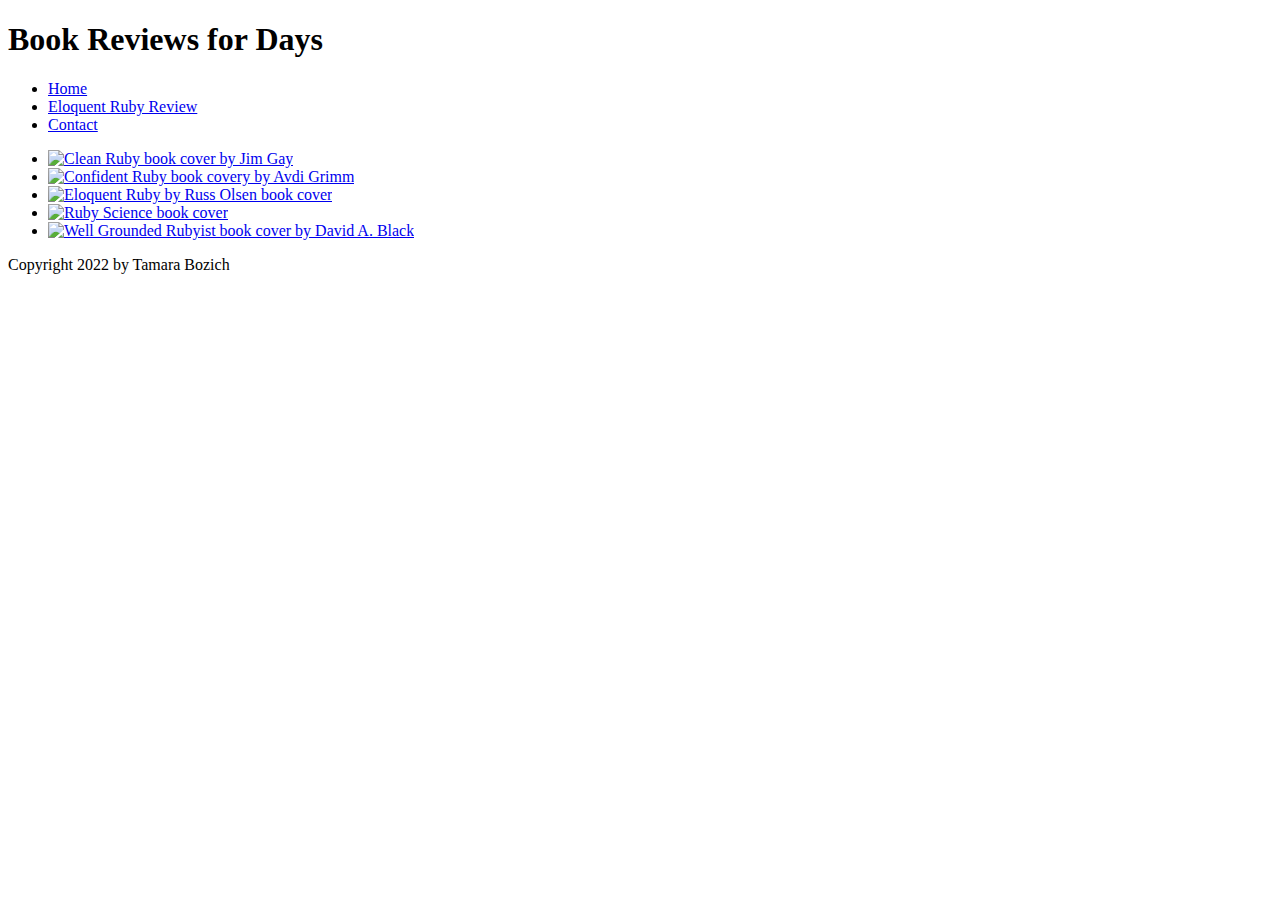
==== index.html @ a1b342de "sets up three pages; finishes home pages; shows wip for eloquent-ruby page" ====
<!DOCTYPE html>
<html>
    <header>
        <title>Book Reviews for Days</title>
    </header>
    <body>
        <h1>Book Reviews for Days</h1>
        <nav>
            <ul>
                <li><a href="index.html">Home</a></li>
                <li><a href="eloquent-ruby.html">Eloquent Ruby Review</a></li>
                <li><a href="contact.html">Contact</a></li>
            </ul>
        </nav>
        <section>
            <ul>
                <li><a href="https://www.goodreads.com/book/show/14438307-clean-ruby"><img src="images/cover-clean_ruby.jpg" alt="Clean Ruby book cover by Jim Gay"/></a></li>

                <li><a href="https://amzn.to/3Pnb5co"><img src="images/cover-confident_ruby.jpg" alt="Confident Ruby book covery by Avdi Grimm"/></a</li>
                    
                <li><a href="https://amzn.to/3Nd83ph"><img src="images/cover-eloquent_ruby.jpg" alt="Eloquent Ruby by Russ Olsen book cover"/></a></li>

                <li><a href="https://books.thoughtbot.com/books/ruby-science.html"><img src="images/cover-ruby_science.jpg" alt="Ruby Science book cover"/></a></li>

                <li><a href="https://amzn.to/3Lulq3f"><img src="images/cover-well_grounded_rubyist.jpg" alt="Well Grounded Rubyist book cover by David A. Black"/></a></li>
            </ul>
        </section>
    </body>
    <footer>
        <p>Copyright 2022 by Tamara Bozich</p>
    </footer>
</html>
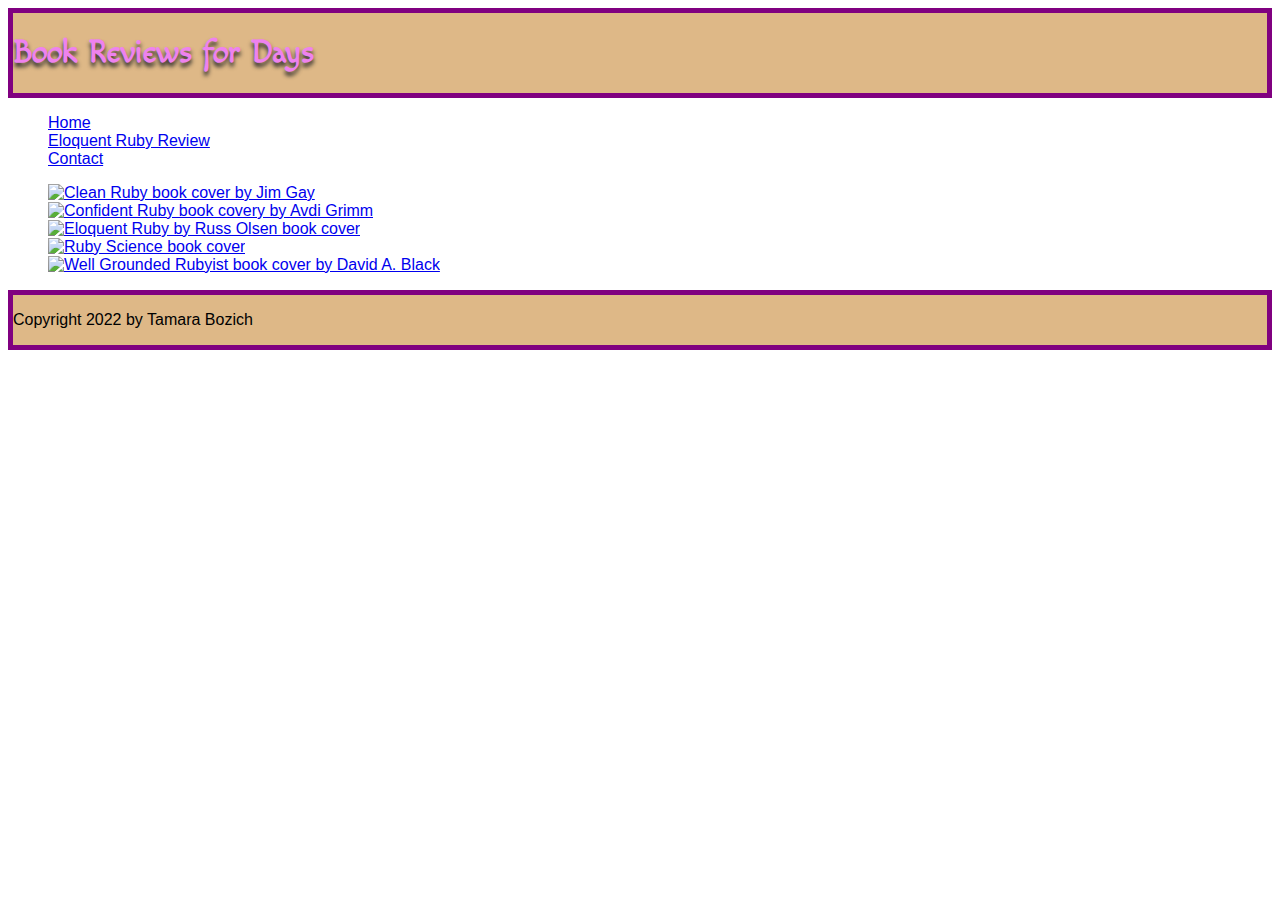
==== commit dea8dc7e: "finishes book review practice" ====
--- a/index.html
+++ b/index.html
@@ -2,9 +2,14 @@
 <html>
     <header>
         <title>Book Reviews for Days</title>
+        <h1>Book Reviews for Days</h1>
+        <link href="content/styles/style.css" rel="stylesheet">
+        <link href="content/styles/index.css" rel="stylesheet">
+        <link rel="preconnect" href="https://fonts.googleapis.com">
+        <link rel="preconnect" href="https://fonts.gstatic.com" crossorigin>
+        <link href="https://fonts.googleapis.com/css2?family=Macondo&display=swap" rel="stylesheet">
     </header>
     <body>
-        <h1>Book Reviews for Days</h1>
         <nav>
             <ul>
                 <li><a href="index.html">Home</a></li>
--- a/content/styles/style.css
+++ b/content/styles/style.css
@@ -0,0 +1,38 @@
+* {
+    font-family: Arial, Helvetica, sans-serif;
+}
+
+header, footer {
+    border: thick solid purple;
+    background-color: burlywood;
+}
+
+main {
+    background-color: darksalmon;
+}
+
+h1 {
+    color:violet;
+    font-family: 'Macondo', cursive;
+    text-shadow: 0px 4px 4px #282828;
+}
+
+h2 {
+    color: green;
+}
+
+h3 {
+    color: brown;
+}
+
+a:hover {
+    color: orangered;
+}
+
+ul {
+    list-style: none;
+}
+
+.book-title {
+    font-style: italic;
+}--- a/content/styles/index.css
+++ b/content/styles/index.css
@@ -0,0 +1,4 @@
+img {
+    width: 250px;
+}
+
